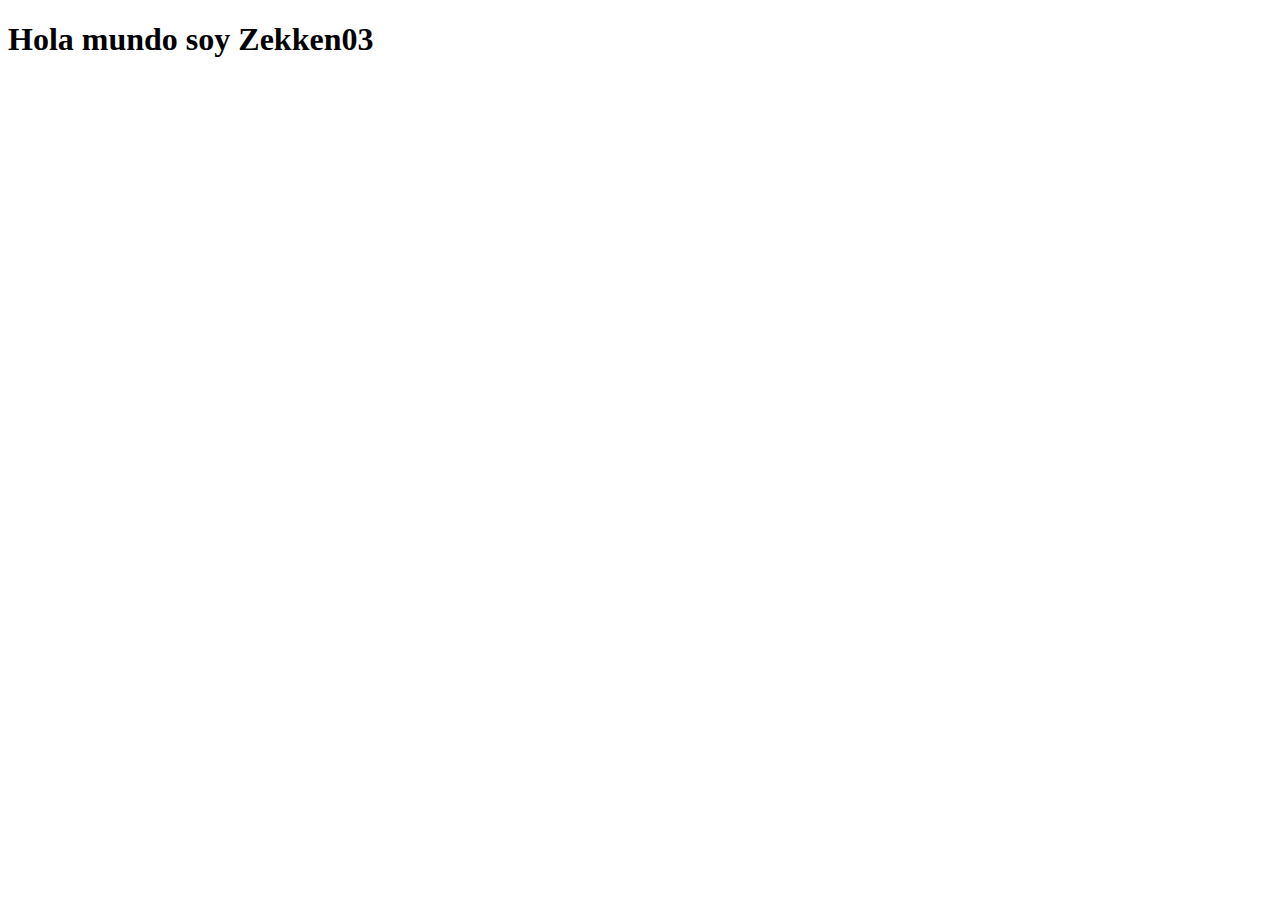
==== index.html @ d86c0488 "Creación de sitio principal" ====
<!DOCTYPE html>
<html lang="en">
<head>
    <meta charset="UTF-8">
    <meta name="viewport" content="width=device-width, initial-scale=1.0">
    <title>Document</title>
</head>
<body>
    <h1>Hola mundo soy Zekken03</h1>
</body>
</html>
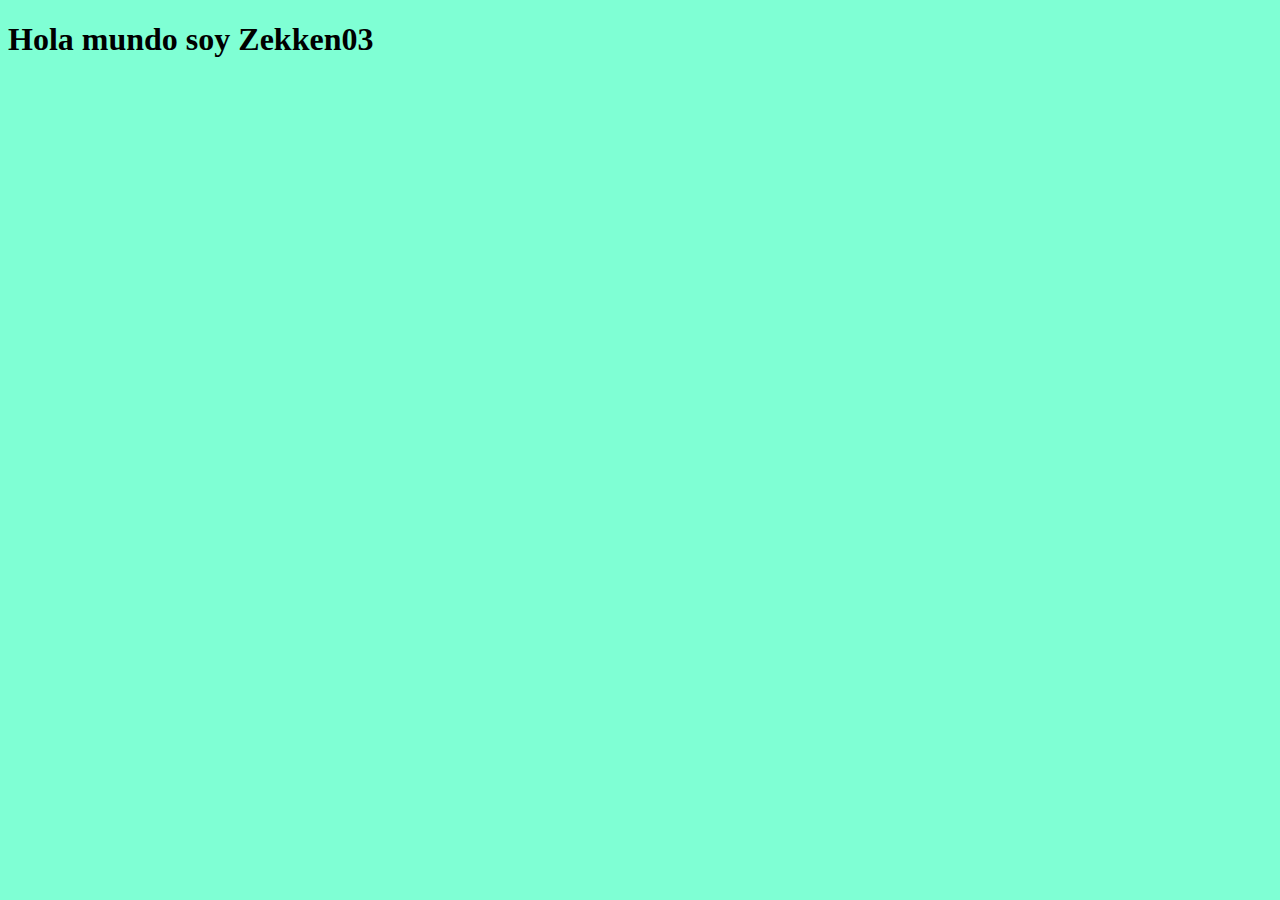
==== commit 12141c28: "Update index.html" ====
--- a/index.html
+++ b/index.html
@@ -5,7 +5,7 @@
     <meta name="viewport" content="width=device-width, initial-scale=1.0">
     <title>Document</title>
 </head>
-<body>
+<body style="background-color: aquamarine;">
     <h1>Hola mundo soy Zekken03</h1>
 </body>
 </html>